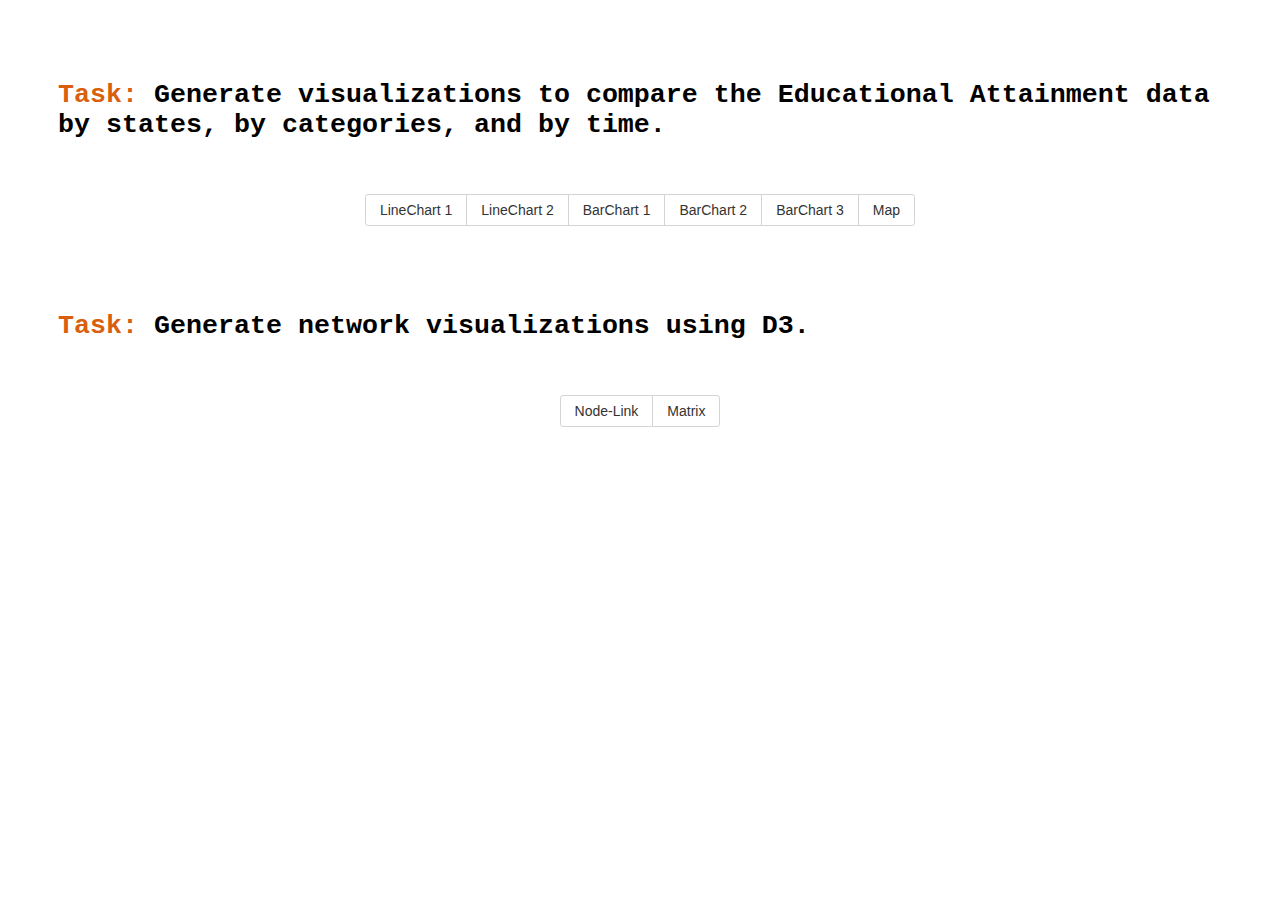
==== index.html @ 0047e195 "D3.js" ====
<!-- Reference:
 /* ------------------------------------------
 * CSS3 GITHUB BUTTONS (Nicolas Gallagher)
 * Licensed under Unlicense
 * http://github.com/necolas/css3-github-buttons
 * --------------------------------------- */
-->


<!DOCTYPE html>
<meta charset="utf-8">
<link rel="stylesheet" href="button.css" />
<html>
<style>

h1{
  margin-left: 50px;
  margin-right: 50px;
  margin-top: 80px;
  font-family: Inconsolata, Monaco, Consolas, 'Courier New', Courier;
  font-size: 32px;
}

.Task
{
  color : #d95f0e;
}
.BUTTON
{
  text-align: center;
  font-family: Inconsolata, Monaco, Consolas, 'Courier New', Courier;
  font-size: 32px;
}
</style>
<h1 style="font-size:20pt" >

  <span class = "Task">Task:</span> Generate visualizations to compare the Educational Attainment data by states, by categories, and by time.
</h1>
<br>
<br>
<div class = "BUTTON">
<div class="actions button-container ">
    <div class="button-group minor-group">
        <a href="sample1/task1/Linechart1.html" class="button big">LineChart 1</a>
        <a href="sample1/task1/Linechart2.html" class="button big">LineChart 2</a>
        <a href="sample1/task2/Barchart1.html" class="button big">BarChart 1</a>
        <a href="sample1/task2/Barchart2.html" class="button big">BarChart 2</a>
        <a href="sample1/task2/Barchart3.html" class="button big">BarChart 3</a>
        <a href="sample1/task3/Map.html" class="button big">Map</a>
    </div>
</div>
</div>
<h1 style="font-size:20pt" >

<span class = "Task">Task:</span> Generate network visualizations using D3.
</h1>
<br>
<br>
<div class = "BUTTON">
<div class="actions button-container ">
    <div class="button-group minor-group">
        <a href="sample2/task1/graph.html" class="button big">Node-Link</a>
        <a href="sample2/task2/matrix.html" class="button big">Matrix</a>
    </div>
</div>
</div>
---- button.css ----
/* ------------------------------------------
 * CSS3 GITHUB BUTTONS (Nicolas Gallagher)
 * Licensed under Unlicense
 * http://github.com/necolas/css3-github-buttons
 * --------------------------------------- */


/* =============================================================================
   Base Button
   ========================================================================== */

.button {
    position: relative;
    overflow: visible;
    display: inline-block;
    padding: 0.5em 1em;
    border: 1px solid #d4d4d4;
    margin: 0;
    text-decoration: none;
    text-align: center;
    text-shadow: 1px 1px 0 #fff;
    font:11px/normal sans-serif;
    color: #333;
    white-space: nowrap;
    cursor: pointer;
    outline: none;
    background-color: #ececec;
    background-image: -webkit-gradient(linear, 0 0, 0 100%, from(#f4f4f4), to(#ececec));
    background-image: -moz-linear-gradient(#f4f4f4, #ececec);
    background-image: -ms-linear-gradient(#f4f4f4, #ececec);
    background-image: -o-linear-gradient(#f4f4f4, #ececec);
    background-image: linear-gradient(#f4f4f4, #ececec);
    -moz-background-clip: padding; /* for Firefox 3.6 */
    background-clip: padding-box;
    border-radius: 0.2em;
    /* IE hacks */
    zoom: 1;
    *display: inline;
}

.button:hover,
.button:focus,
.button:active,
.button.active {
    border-color: #3072b3;
    border-bottom-color: #2a65a0;
    text-decoration: none;
    text-shadow: -1px -1px 0 rgba(0,0,0,0.3);
    color: #fff;
    background-color: #3c8dde;
    background-image: -webkit-gradient(linear, 0 0, 0 100%, from(#599bdc), to(#3072b3));
    background-image: -moz-linear-gradient(#599bdc, #3072b3);
    background-image: -o-linear-gradient(#599bdc, #3072b3);
    background-image: linear-gradient(#599bdc, #3072b3);
}

.button:active,
.button.active {
    border-color: #2a65a0;
    border-bottom-color: #3884cd;
    background-color: #3072b3;
    background-image: -webkit-gradient(linear, 0 0, 0 100%, from(#3072b3), to(#599bdc));
    background-image: -moz-linear-gradient(#3072b3, #599bdc);
    background-image: -ms-linear-gradient(#3072b3, #599bdc);
    background-image: -o-linear-gradient(#3072b3, #599bdc);
    background-image: linear-gradient(#3072b3, #599bdc);
}

/* overrides extra padding on button elements in Firefox */
.button::-moz-focus-inner {
    padding: 0;
    border: 0;
}


/* =============================================================================
   Button icons
   ========================================================================== */

.button.icon:before {
    content: "";
    position: relative;
    top: 1px;
    float:left;
    width: 12px;
    height: 12px;
    margin: 0 0.75em 0 -0.25em;
    background: url(gh-icons.png) 0 99px no-repeat;
}

.button.arrowup.icon:before { background-position: 0 0; }
.button.arrowup.icon:hover:before,
.button.arrowup.icon:focus:before,
.button.arrowup.icon:active:before { background-position: -12px 0; }

.button.arrowdown.icon:before { background-position: 0 -12px; }
.button.arrowdown.icon:hover:before,
.button.arrowdown.icon:focus:before,
.button.arrowdown.icon:active:before { background-position: -12px -12px; }

.button.arrowleft.icon:before { background-position: 0 -24px; }
.button.arrowleft.icon:hover:before,
.button.arrowleft.icon:focus:before,
.button.arrowleft.icon:active:before { background-position: -12px -24px; }

.button.arrowright.icon:before { float:right; margin: 0 -0.25em 0 0.5em; background-position: 0 -36px; }
.button.arrowright.icon:hover:before,
.button.arrowright.icon:focus:before,
.button.arrowright.icon:active:before { background-position: -12px -36px; }

.button.approve.icon:before { background-position: 0 -48px; }
.button.approve.icon:hover:before,
.button.approve.icon:focus:before,
.button.approve.icon:active:before { background-position: -12px -48px; }

.button.add.icon:before { background-position: 0 -288px; }
.button.add.icon:hover:before,
.button.add.icon:focus:before,
.button.add.icon:active:before { background-position: -12px -288px; }

.button.remove.icon:before { background-position: 0 -60px; }
.button.remove.icon:hover:before,
.button.remove.icon:focus:before,
.button.remove.icon:active:before { background-position: -12px -60px; }

.button.log.icon:before { background-position: 0 -72px; }
.button.log.icon:hover:before,
.button.log.icon:focus:before,
.button.log.icon:active:before { background-position: -12px -72px; }

.button.calendar.icon:before { background-position: 0 -84px; }
.button.calendar.icon:hover:before,
.button.calendar.icon:focus:before,
.button.calendar.icon:active:before { background-position: -12px -84px; }

.button.chat.icon:before { background-position: 0 -96px; }
.button.chat.icon:hover:before,
.button.chat.icon:focus:before,
.button.chat.icon:active:before { background-position: -12px -96px; }

.button.clock.icon:before { background-position: 0 -108px; }
.button.clock.icon:hover:before,
.button.clock.icon:focus:before,
.button.clock.icon:active:before { background-position: -12px -108px; }

.button.settings.icon:before { background-position: 0 -120px; }
.button.settings.icon:hover:before,
.button.settings.icon:focus:before,
.button.settings.icon:active:before { background-position: -12px -120px; }

.button.comment.icon:before { background-position: 0 -132px; }
.button.comment.icon:hover:before,
.button.comment.icon:focus:before,
.button.comment.icon:active:before { background-position: -12px -132px; }

.button.fork.icon:before { background-position: 0 -144px; }
.button.fork.icon:hover:before,
.button.fork.icon:focus:before,
.button.fork.icon:active:before { background-position: -12px -144px; }

.button.like.icon:before { background-position: 0 -156px; }
.button.like.icon:hover:before,
.button.like.icon:focus:before,
.button.like.icon:active:before { background-position: -12px -156px; }

.button.favorite.icon:before { background-position: 0 -348px; }
.button.favorite.icon:hover:before,
.button.favorite.icon:focus:before,
.button.favorite.icon:active:before { background-position: -12px -348px; }

.button.home.icon:before { background-position: 0 -168px; }
.button.home.icon:hover:before,
.button.home.icon:focus:before,
.button.home.icon:active:before { background-position: -12px -168px; }

.button.key.icon:before { background-position: 0 -180px; }
.button.key.icon:hover:before,
.button.key.icon:focus:before,
.button.key.icon:active:before { background-position: -12px -180px; }

.button.lock.icon:before { background-position: 0 -192px; }
.button.lock.icon:hover:before,
.button.lock.icon:focus:before,
.button.lock.icon:active:before { background-position: -12px -192px; }

.button.unlock.icon:before { background-position: 0 -204px; }
.button.unlock.icon:hover:before,
.button.unlock.icon:focus:before,
.button.unlock.icon:active:before { background-position: -12px -204px; }

.button.loop.icon:before { background-position: 0 -216px; }
.button.loop.icon:hover:before,
.button.loop.icon:focus:before,
.button.loop.icon:active:before { background-position: -12px -216px; }

.button.search.icon:before { background-position: 0 -228px; }
.button.search.icon:hover:before,
.button.search.icon:focus:before,
.button.search.icon:active:before { background-position: -12px -228px; }

.button.mail.icon:before { background-position: 0 -240px; }
.button.mail.icon:hover:before,
.button.mail.icon:focus:before,
.button.mail.icon:active:before { background-position: -12px -240px; }

.button.move.icon:before { background-position: 0 -252px; }
.button.move.icon:hover:before,
.button.move.icon:focus:before,
.button.move.icon:active:before { background-position: -12px -252px; }

.button.edit.icon:before { background-position: 0 -264px; }
.button.edit.icon:hover:before,
.button.edit.icon:focus:before,
.button.edit.icon:active:before { background-position: -12px -264px; }

.button.pin.icon:before { background-position: 0 -276px; }
.button.pin.icon:hover:before,
.button.pin.icon:focus:before,
.button.pin.icon:active:before { background-position: -12px -276px; }

.button.reload.icon:before { background-position: 0 -300px; }
.button.reload.icon:hover:before,
.button.reload.icon:focus:before,
.button.reload.icon:active:before { background-position: -12px -300px; }

.button.rss.icon:before { background-position: 0 -312px; }
.button.rss.icon:hover:before,
.button.rss.icon:focus:before,
.button.rss.icon:active:before { background-position: -12px -312px; }

.button.tag.icon:before { background-position: 0 -324px; }
.button.tag.icon:hover:before,
.button.tag.icon:focus:before,
.button.tag.icon:active:before { background-position: -12px -324px; }

.button.trash.icon:before { background-position: 0 -336px; }
.button.trash.icon:hover:before,
.button.trash.icon:focus:before,
.button.trash.icon:active:before { background-position: -12px -336px; }

.button.user.icon:before { background-position: 0 -360px; }
.button.user.icon:hover:before,
.button.user.icon:focus:before,
.button.user.icon:active:before { background-position: -12px -360px; }


/* =============================================================================
   Button extensions
   ========================================================================== */

/* Primary button
   ========================================================================== */

.button.primary {
    font-weight: bold;
}

/* Danger button
   ========================================================================== */

.button.danger {
    color: #900;
}

.button.danger:hover,
.button.danger:focus,
.button.danger:active {
    border-color: #b53f3a;
    border-bottom-color: #a0302a;
    color: #fff;
    background-color: #dc5f59;
    background-image: -webkit-gradient(linear, 0 0, 0 100%, from(#dc5f59), to(#b33630));
    background-image: -moz-linear-gradient(#dc5f59, #b33630);
    background-image: -ms-linear-gradient(#dc5f59, #b33630);
    background-image: -o-linear-gradient(#dc5f59, #b33630);
    background-image: linear-gradient(#dc5f59, #b33630);
}

.button.danger:active,
.button.danger.active {
    border-color: #a0302a;
    border-bottom-color: #bf4843;
    background-color: #b33630;
    background-image: -webkit-gradient(linear, 0 0, 0 100%, from(#b33630), to(#dc5f59));
    background-image: -moz-linear-gradient(#b33630, #dc5f59);
    background-image: -ms-linear-gradient(#b33630, #dc5f59);
    background-image: -o-linear-gradient(#b33630, #dc5f59);
    background-image: linear-gradient(#b33630, #dc5f59);
}

/* Pill button
   ========================================================================== */

.button.pill {
    border-radius: 50em;
}

/* Disabled button
   ========================================================================== */

.button.disable {
    opacity: 0.5;
}

/* Big button
   ========================================================================== */

.button.big {
    font-size: 14px;
}

.button.big.icon:before {
    top: 0;
}


/* =============================================================================
   Button groups
   ========================================================================== */

/* Standard group
   ========================================================================== */

.button-group {
    display: inline-block;
    list-style: none;
    padding: 0;
    margin: 0;
    /* IE hacks */
    zoom: 1;
    *display: inline;
}

.button + .button,
.button + .button-group,
.button-group + .button,
.button-group + .button-group {
    margin-left: 15px;
}

.button-group li {
    float: left;
    padding: 0;
    margin: 0;
}

.button-group .button {
    float: left;
    margin-left: -1px;
}

.button-group > .button:not(:first-child):not(:last-child),
.button-group li:not(:first-child):not(:last-child) .button {
    border-radius: 0;
}

.button-group > .button:first-child,
.button-group li:first-child .button {
    margin-left: 0;
    border-top-right-radius: 0;
    border-bottom-right-radius: 0;
}

.button-group > .button:last-child,
.button-group li:last-child > .button {
    border-top-left-radius: 0;
    border-bottom-left-radius: 0;
}

/* Minor group
   ========================================================================== */

.button-group.minor-group .button {
    border: 1px solid #d4d4d4;
    text-shadow: none;
    background-image: none;
    background-color: #fff;
}

.button-group.minor-group .button:hover,
.button-group.minor-group .button:focus {
    background-color: #599bdc;
}

.button-group.minor-group .button:active,
.button-group.minor-group .button.active {
    background-color: #3072b3;
}

.button-group.minor-group .button.icon:before {
    opacity: 0.8;
}

/* =============================================================================
   Button container (mixing buttons and groups, e.g., nav bar)
   ========================================================================== */

.button-container .button,
.button-container .button-group {
    vertical-align: top;
}
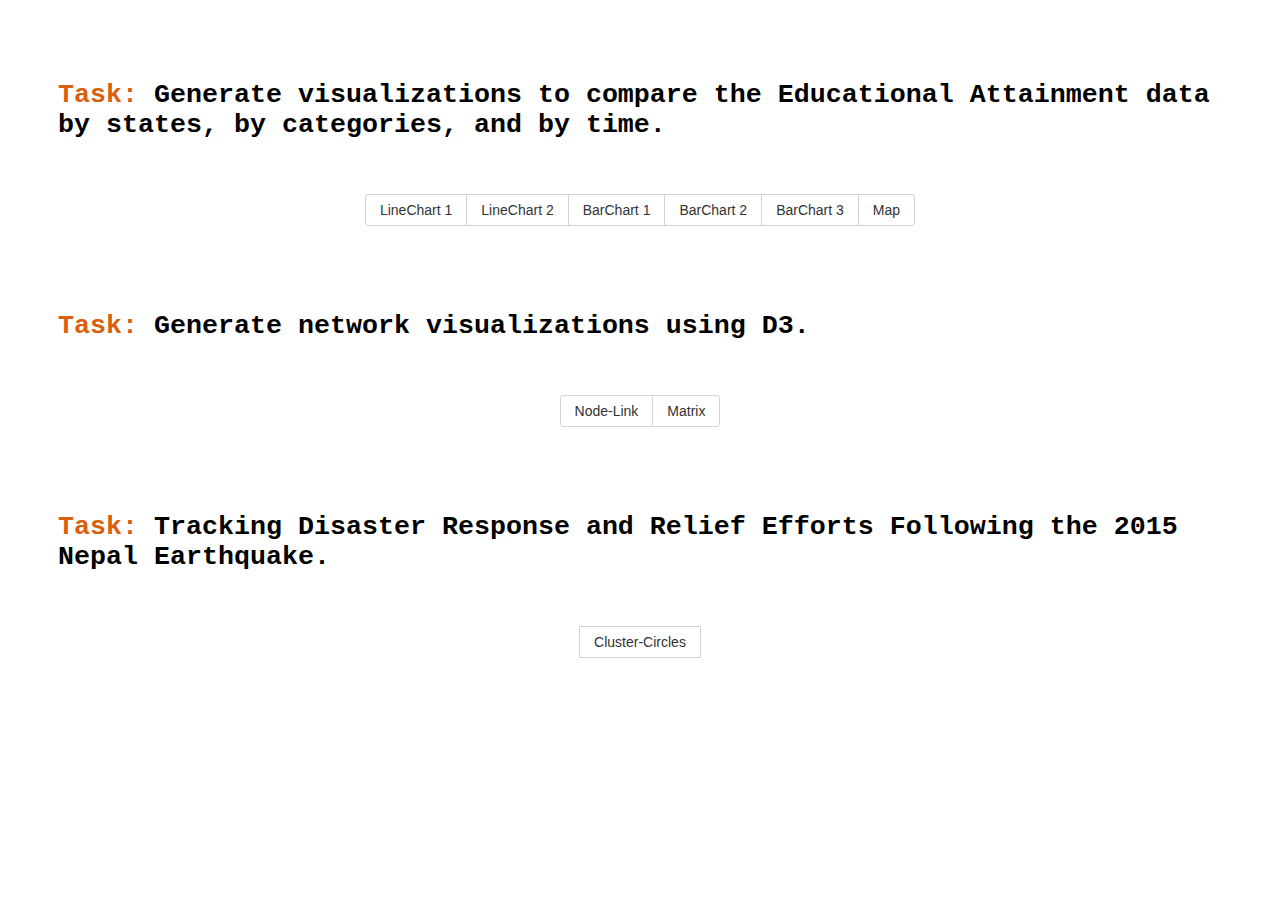
==== commit 04ab7dcb: "add Nepal" ====
--- a/index.html
+++ b/index.html
@@ -1,18 +1,16 @@
-<!-- Reference:
- /* ------------------------------------------
- * CSS3 GITHUB BUTTONS (Nicolas Gallagher)
- * Licensed under Unlicense
- * http://github.com/necolas/css3-github-buttons
- * --------------------------------------- */
--->
-
 
 <!DOCTYPE html>
+<!-- Reference:
+  CSS3 GITHUB BUTTONS (Nicolas Gallagher)
+  Licensed under Unlicense
+  http://github.com/necolas/css3-github-buttons
+-->
+<html>
+<head>
 <meta charset="utf-8">
+<title>infovis</title>
 <link rel="stylesheet" href="button.css" />
-<html>
 <style>
-
 h1{
   margin-left: 50px;
   margin-right: 50px;
@@ -32,6 +30,8 @@
   font-size: 32px;
 }
 </style>
+</head>
+
 <h1 style="font-size:20pt" >
 
   <span class = "Task">Task:</span> Generate visualizations to compare the Educational Attainment data by states, by categories, and by time.
@@ -64,3 +64,15 @@
     </div>
 </div>
 </div>
+<h1 style="font-size:20pt" >
+<span class = "Task">Task:</span> Tracking Disaster Response and Relief Efforts Following the 2015 Nepal Earthquake.
+</h1>
+<br>
+<br>
+<div class = "BUTTON">
+<div class="actions button-container ">
+    <div class="button-group minor-group">
+        <a href="sample3/Nepal.html" class="button big">Cluster-Circles</a>
+    </div>
+</div>
+</div>
